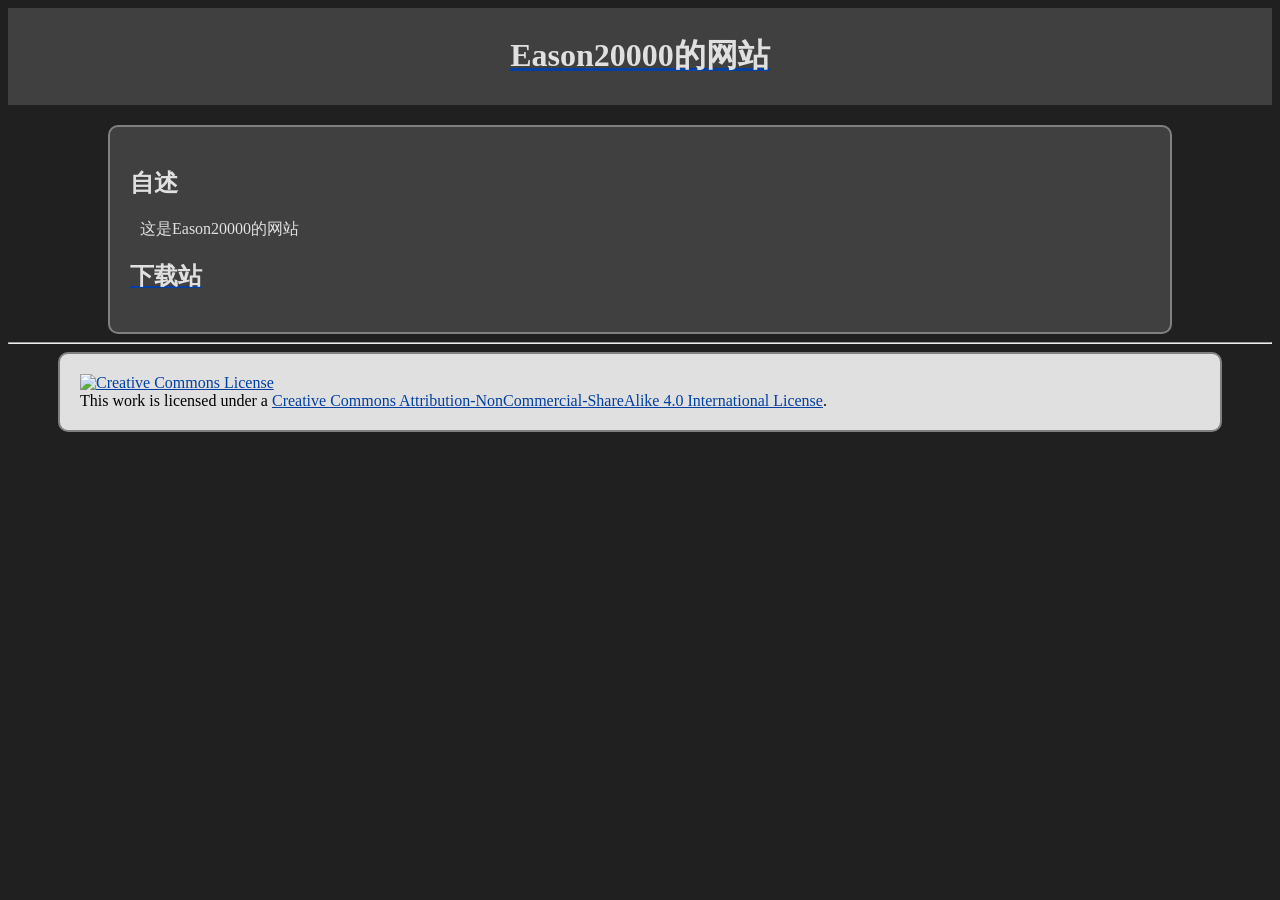
==== index.html @ 32841859 "Add files via upload" ====
<!DOCTYPE html>
<html>
 <head>
  <meta charset="utf-8">
  <title>Eason20000的网站</title>
  <link rel="stylesheet" href="./web.css">
 </head>
 <body>
  <div class="top">
   <a href="./index.html"><h1>Eason20000的网站</h1></a>
  </div>
  <div class="main">
   <h2>自述</h2>
    <p>这是Eason20000的网站</p>
   <a href="download/index.html"><h2>下载站</h2></a>
  </div>
  <hr>
  <div class="cc">
   <a rel="license" href="http://creativecommons.org/licenses/by-nc-sa/4.0/"><img alt="Creative Commons License" style="border-width:0" src="https://i.creativecommons.org/l/by-nc-sa/4.0/88x31.png" /></a><br />This work is licensed under a <a rel="license" href="http://creativecommons.org/licenses/by-nc-sa/4.0/">Creative Commons Attribution-NonCommercial-ShareAlike 4.0 International License</a>.
  </div>
 </body>
</html>
---- web.css ----
body {
 background-color:#202020;
}

div.top {
 position:static;
 padding:5px;
 margin-bottom:20px;
 background-color:#404040;
}

div.main {
 position:static;
 border:2px solid #808080;
 border-radius:10px;
 padding:20px;
 margin-right:100px;
 margin-left:100px;
 background-color:#404040;
}

div.cc {
 position:static;
 border:2px solid #808080;
 border-radius:10px;
 padding:20px;
 margin-right:50px;
 margin-left:50px;
 background-color:#E0E0E0;
}

h1 {
 text-align:center;
 color:#E0E0E0;
}

h2 {
 color:#E0E0E0;
}

h3 {
 color:#E0E0E0;
}

h4 {
 text-indent:10px;
 color:#E0E0E0;
}

h5 {
 color:#E0E0E0;
}

h6 {
 color:#E0E0E0;
}

p {
 text-indent:10px;
 color:#E0E0E0;
}

p.link {
 text-indent:20px;
 color:#E0E0E0;
}

a {
 color:#0040A0;
}

hr {
 color:#E0E0E0;
}
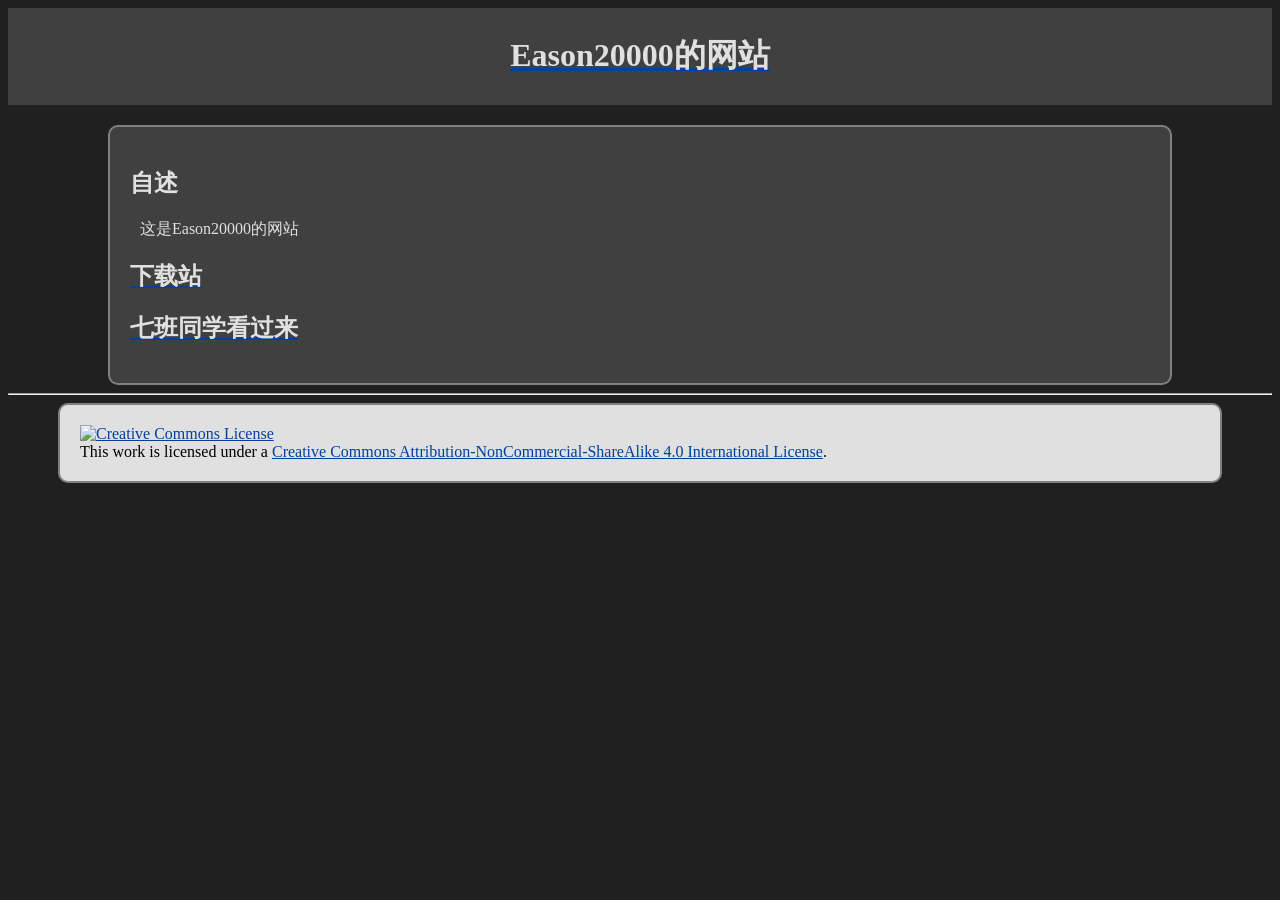
==== commit 2bbad4de: "Update index.html" ====
--- a/index.html
+++ b/index.html
@@ -13,6 +13,7 @@
    <h2>自述</h2>
     <p>这是Eason20000的网站</p>
    <a href="download/index.html"><h2>下载站</h2></a>
+   <a href="download/math/index.html"><h2>七班同学看过来</h2></a>
   </div>
   <hr>
   <div class="cc">
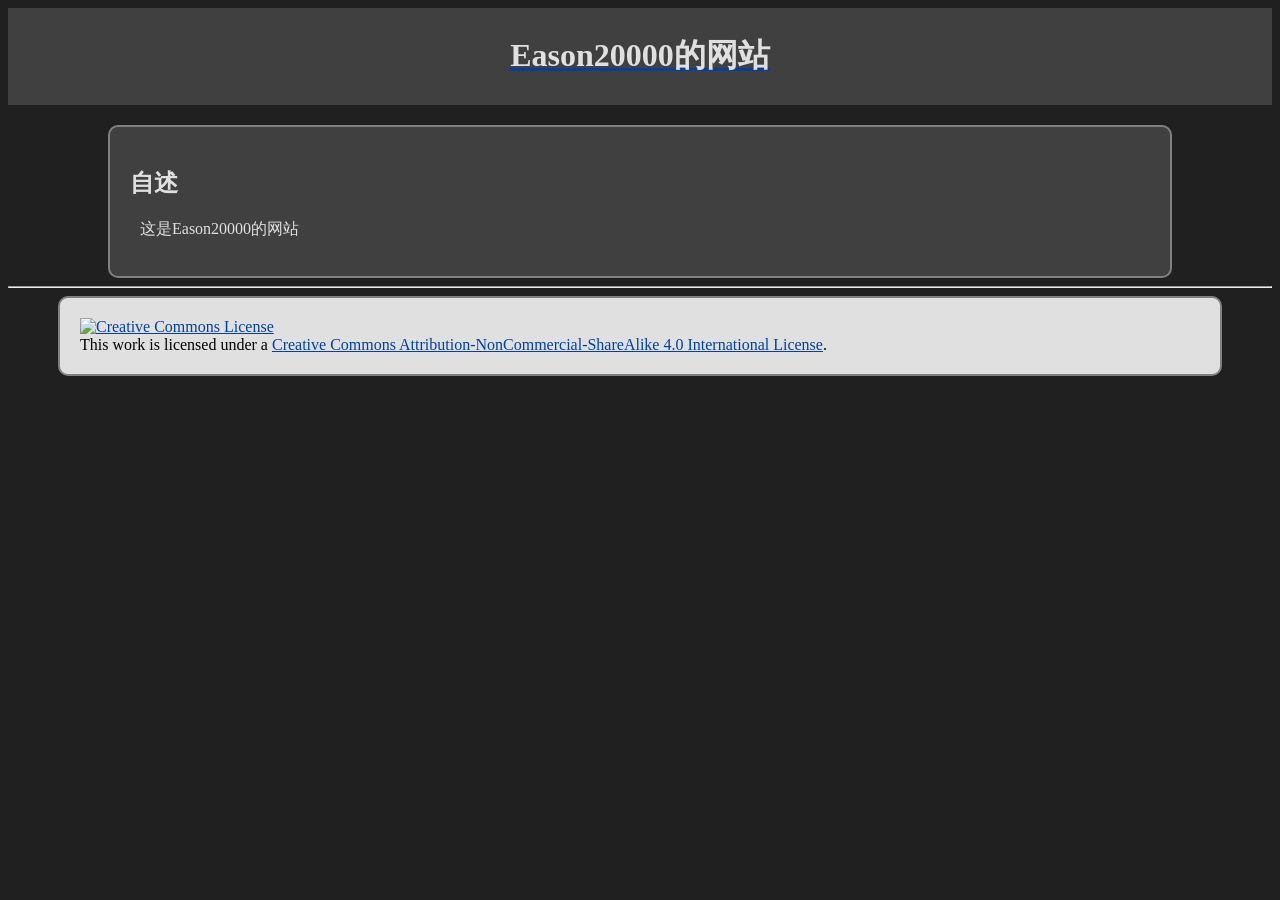
==== commit 69a96011: "Update index.html" ====
--- a/index.html
+++ b/index.html
@@ -12,8 +12,6 @@
   <div class="main">
    <h2>自述</h2>
     <p>这是Eason20000的网站</p>
-   <a href="download/index.html"><h2>下载站</h2></a>
-   <a href="download/math/index.html"><h2>七班同学看过来</h2></a>
   </div>
   <hr>
   <div class="cc">
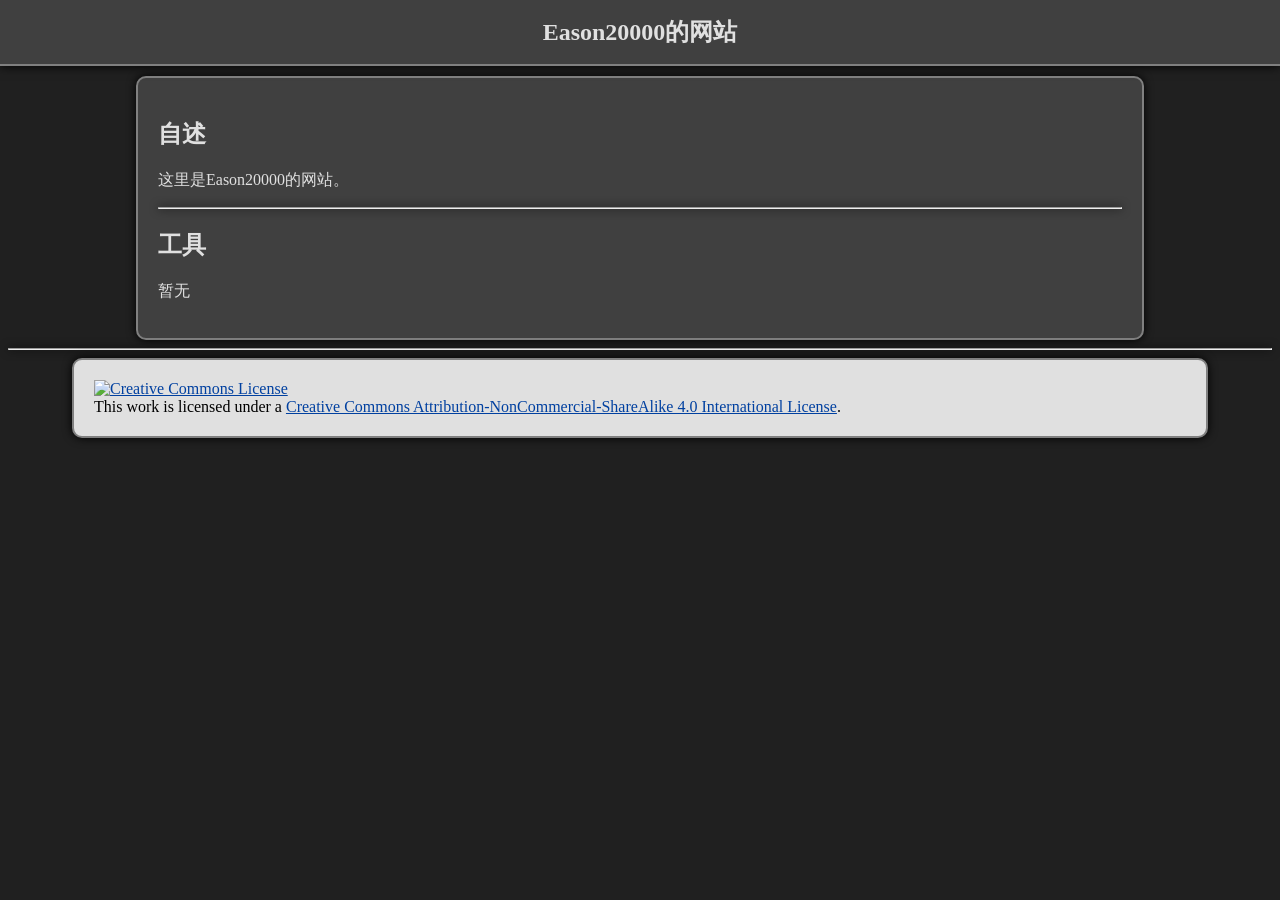
==== commit 699129d2: "Update" ====
--- a/index.html
+++ b/index.html
@@ -1,21 +1,26 @@
 <!DOCTYPE html>
 <html>
- <head>
-  <meta charset="utf-8">
-  <title>Eason20000的网站</title>
-  <link rel="stylesheet" href="./web.css">
- </head>
- <body>
-  <div class="top">
-   <a href="./index.html"><h1>Eason20000的网站</h1></a>
-  </div>
-  <div class="main">
-   <h2>自述</h2>
-    <p>这是Eason20000的网站</p>
-  </div>
-  <hr>
-  <div class="cc">
-   <a rel="license" href="http://creativecommons.org/licenses/by-nc-sa/4.0/"><img alt="Creative Commons License" style="border-width:0" src="https://i.creativecommons.org/l/by-nc-sa/4.0/88x31.png" /></a><br />This work is licensed under a <a rel="license" href="http://creativecommons.org/licenses/by-nc-sa/4.0/">Creative Commons Attribution-NonCommercial-ShareAlike 4.0 International License</a>.
-  </div>
- </body>
+    <head>
+        <meta charset="utf-8">
+        <title>Eason20000的网站</title>
+        <link rel="stylesheet" href="/web.css">
+    </head>
+    <body>
+        <header>
+            <a href="/" class="hide"><h1>Eason20000的网站</h1></a>
+        </header>
+        <section>
+            <div class="main">
+                <h2>自述</h2>
+                <p>这里是Eason20000的网站。</p>
+                <hr>
+                <h2>工具</h2>
+                <p>暂无</p>
+            </div>
+            <hr>
+            <div class="cc">
+                <a rel="license" href="http://creativecommons.org/licenses/by-nc-sa/4.0/"><img alt="Creative Commons License" style="border-width:0" src="https://i.creativecommons.org/l/by-nc-sa/4.0/88x31.png" /></a><br />This work is licensed under a <a rel="license" href="http://creativecommons.org/licenses/by-nc-sa/4.0/">Creative Commons Attribution-NonCommercial-ShareAlike 4.0 International License</a>.
+            </div>
+        </section>
+    </body>
 </html>
--- a/web.css
+++ b/web.css
@@ -1,74 +1,79 @@
-body {
- background-color:#202020;
+body
+{
+    background-color: #202020;
 }
 
-div.top {
- position:static;
- padding:5px;
- margin-bottom:20px;
- background-color:#404040;
+header
+{
+    font-size: 12px;  position: fixed;  z-index: 1;  top: 0;  right: 0;  left: 0;  width: 100%;  height: 64px;  border-bottom: 2px solid #808080;  background-color: #404040;  box-shadow: 0 0 10px #000;
 }
 
-div.main {
- position:static;
- border:2px solid #808080;
- border-radius:10px;
- padding:20px;
- margin-right:100px;
- margin-left:100px;
- background-color:#404040;
+div.main
+{
+    position: static;  margin-right: 10vw;  margin-left: 10vw;  padding: 20px;  border: 2px solid #808080;  border-radius: 10px;  background-color: #404040;  box-shadow: 0 0 10px #000;
 }
 
-div.cc {
- position:static;
- border:2px solid #808080;
- border-radius:10px;
- padding:20px;
- margin-right:50px;
- margin-left:50px;
- background-color:#E0E0E0;
+div.cc
+{
+    position: static;  margin-right: 5vw;  margin-left: 5vw;  padding: 20px;  border: 2px solid #808080;  border-radius: 10px;  background-color: #e0e0e0;  box-shadow: 0 0 10px #000;
 }
 
-h1 {
- text-align:center;
- color:#E0E0E0;
+section
+{
+    padding-top: 68px;
 }
 
-h2 {
- color:#E0E0E0;
+h1
+{
+    text-align: center;  color: #e0e0e0;
 }
 
-h3 {
- color:#E0E0E0;
+h2
+{
+    color: #e0e0e0;
 }
 
-h4 {
- text-indent:10px;
- color:#E0E0E0;
+h3
+{
+    color: #e0e0e0;
 }
 
-h5 {
- color:#E0E0E0;
+h4
+{
+    color: #e0e0e0;
 }
 
-h6 {
- color:#E0E0E0;
+h5
+{
+    color: #e0e0e0;
 }
 
-p {
- text-indent:10px;
- color:#E0E0E0;
+h6
+{
+    color: #e0e0e0;
 }
 
-p.link {
- text-indent:20px;
- color:#E0E0E0;
+p
+{
+    color: #e0e0e0;
 }
 
-a {
- color:#0040A0;
+span
+{
+    color: #e0e0e0;
 }
 
-hr {
- color:#E0E0E0;
+a
+{
+    color: #0040a0;
 }
+
+a.hide
+{
+    text-decoration: none;  color: #0040a0;
+}
+
+hr
+{
+    color: #808080;  box-shadow: 0 0 10px #000;
+}
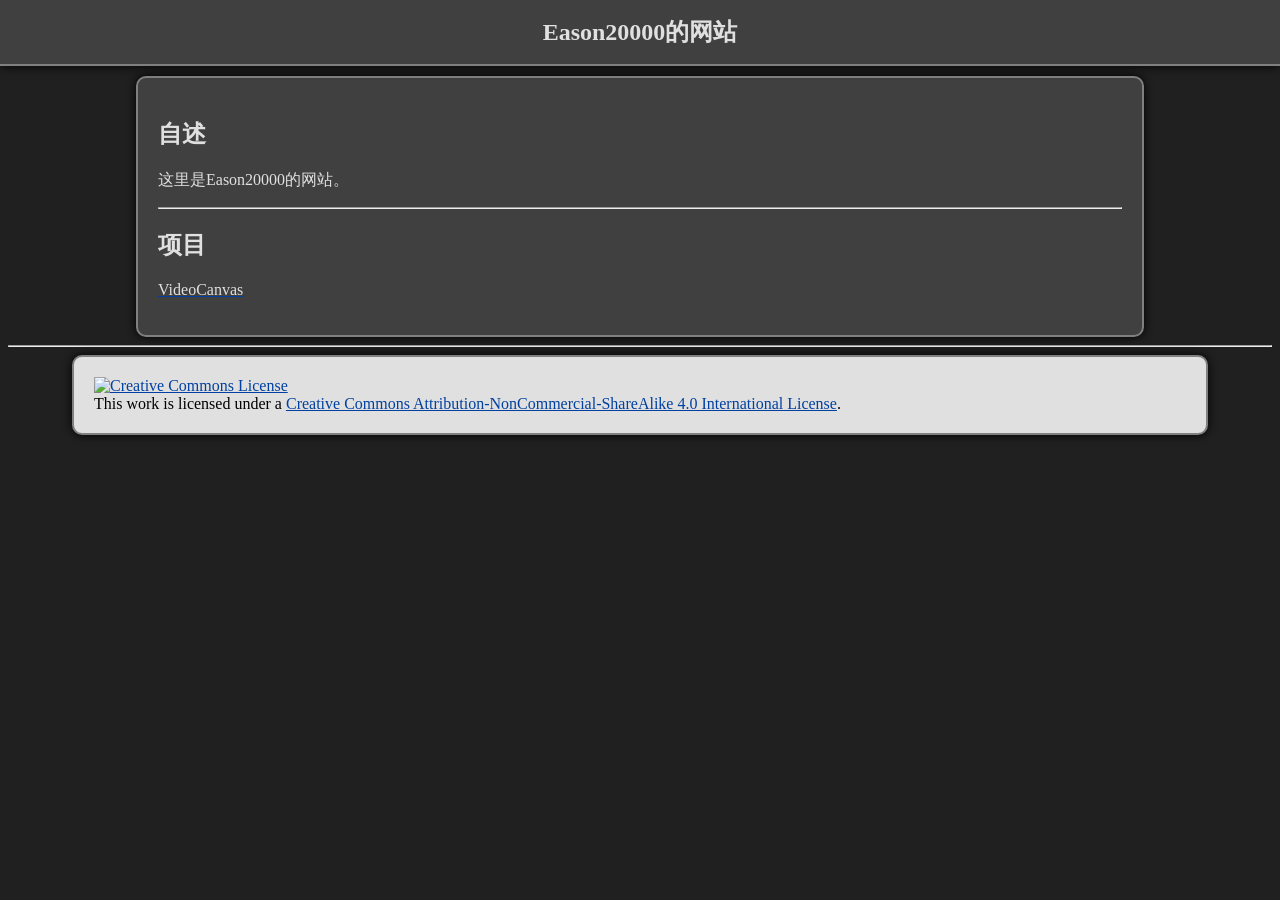
==== commit 77705974: "Add a link to VideoCanvas." ====
--- a/index.html
+++ b/index.html
@@ -1,26 +1,26 @@
-<!DOCTYPE html>
-<html>
-    <head>
-        <meta charset="utf-8">
-        <title>Eason20000的网站</title>
-        <link rel="stylesheet" href="/web.css">
-    </head>
-    <body>
-        <header>
-            <a href="/" class="hide"><h1>Eason20000的网站</h1></a>
-        </header>
-        <section>
-            <div class="main">
-                <h2>自述</h2>
-                <p>这里是Eason20000的网站。</p>
-                <hr>
-                <h2>工具</h2>
-                <p>暂无</p>
-            </div>
-            <hr>
-            <div class="cc">
-                <a rel="license" href="http://creativecommons.org/licenses/by-nc-sa/4.0/"><img alt="Creative Commons License" style="border-width:0" src="https://i.creativecommons.org/l/by-nc-sa/4.0/88x31.png" /></a><br />This work is licensed under a <a rel="license" href="http://creativecommons.org/licenses/by-nc-sa/4.0/">Creative Commons Attribution-NonCommercial-ShareAlike 4.0 International License</a>.
-            </div>
-        </section>
-    </body>
-</html>
+<!DOCTYPE html>
+<html>
+    <head>
+        <meta charset="utf-8">
+        <title>Eason20000的网站</title>
+        <link rel="stylesheet" href="/web.css">
+    </head>
+    <body>
+        <header>
+            <a href="/" class="hide"><h1>Eason20000的网站</h1></a>
+        </header>
+        <section>
+            <div class="main">
+                <h2>自述</h2>
+                <p>这里是Eason20000的网站。</p>
+                <hr>
+                <h2>项目</h2>
+                <a href="https://github.com/Eason20000/VideoCanvas"><p>VideoCanvas</p></a>
+            </div>
+            <hr>
+            <div class="cc">
+                <a rel="license" href="http://creativecommons.org/licenses/by-nc-sa/4.0/"><img alt="Creative Commons License" style="border-width:0" src="https://i.creativecommons.org/l/by-nc-sa/4.0/88x31.png" /></a><br />This work is licensed under a <a rel="license" href="http://creativecommons.org/licenses/by-nc-sa/4.0/">Creative Commons Attribution-NonCommercial-ShareAlike 4.0 International License</a>.
+            </div>
+        </section>
+    </body>
+</html>
--- a/web.css
+++ b/web.css
@@ -1,79 +1,65 @@
-body
-{
-    background-color: #202020;
-}
-
-header
-{
-    font-size: 12px;  position: fixed;  z-index: 1;  top: 0;  right: 0;  left: 0;  width: 100%;  height: 64px;  border-bottom: 2px solid #808080;  background-color: #404040;  box-shadow: 0 0 10px #000;
-}
-
-div.main
-{
-    position: static;  margin-right: 10vw;  margin-left: 10vw;  padding: 20px;  border: 2px solid #808080;  border-radius: 10px;  background-color: #404040;  box-shadow: 0 0 10px #000;
-}
-
-div.cc
-{
-    position: static;  margin-right: 5vw;  margin-left: 5vw;  padding: 20px;  border: 2px solid #808080;  border-radius: 10px;  background-color: #e0e0e0;  box-shadow: 0 0 10px #000;
-}
-
-section
-{
-    padding-top: 68px;
-}
-
-h1
-{
-    text-align: center;  color: #e0e0e0;
-}
-
-h2
-{
-    color: #e0e0e0;
-}
-
-h3
-{
-    color: #e0e0e0;
-}
-
-h4
-{
-    color: #e0e0e0;
-}
-
-h5
-{
-    color: #e0e0e0;
-}
-
-h6
-{
-    color: #e0e0e0;
-}
-
-p
-{
-    color: #e0e0e0;
-}
-
-span
-{
-    color: #e0e0e0;
-}
-
-a
-{
-    color: #0040a0;
-}
-
-a.hide
-{
-    text-decoration: none;  color: #0040a0;
-}
-
-hr
-{
-    color: #808080;  box-shadow: 0 0 10px #000;
-}
+body {
+    background-color: #202020;
+}
+
+header {
+    font-size: 12px;
+    position: fixed;
+    z-index: 1;
+    top: 0;
+    right: 0;
+    left: 0;
+    width: 100%;
+    height: 64px;
+    border-bottom: 2px solid #808080;
+    background-color: #404040;
+    box-shadow: 0 0 10px #000;
+}
+
+div.main, div.cc {
+    margin-right: 10vw;
+    margin-left: 10vw;
+    padding: 20px;
+    border: 2px solid #808080;
+    border-radius: 10px;
+    background-color: #404040;
+    box-shadow: 0 0 10px #000;
+}
+
+div.cc {
+    margin-right: 5vw;
+    margin-left: 5vw;
+    background-color: #e0e0e0;
+}
+
+section {
+    padding-top: 68px;
+}
+
+h1, h2, h3, h4, h5, h6, p, span {
+    color: #e0e0e0;
+}
+
+h1 {
+    text-align: center;
+}
+
+a {
+    color: #0040a0;
+}
+
+a.hide {
+    text-decoration: none;
+}
+
+hr {
+    color: #808080;
+}
+
+div hr {
+    box-shadow: none;
+}
+
+body > hr {
+    box-shadow: 0 0 10px #000;
+}
